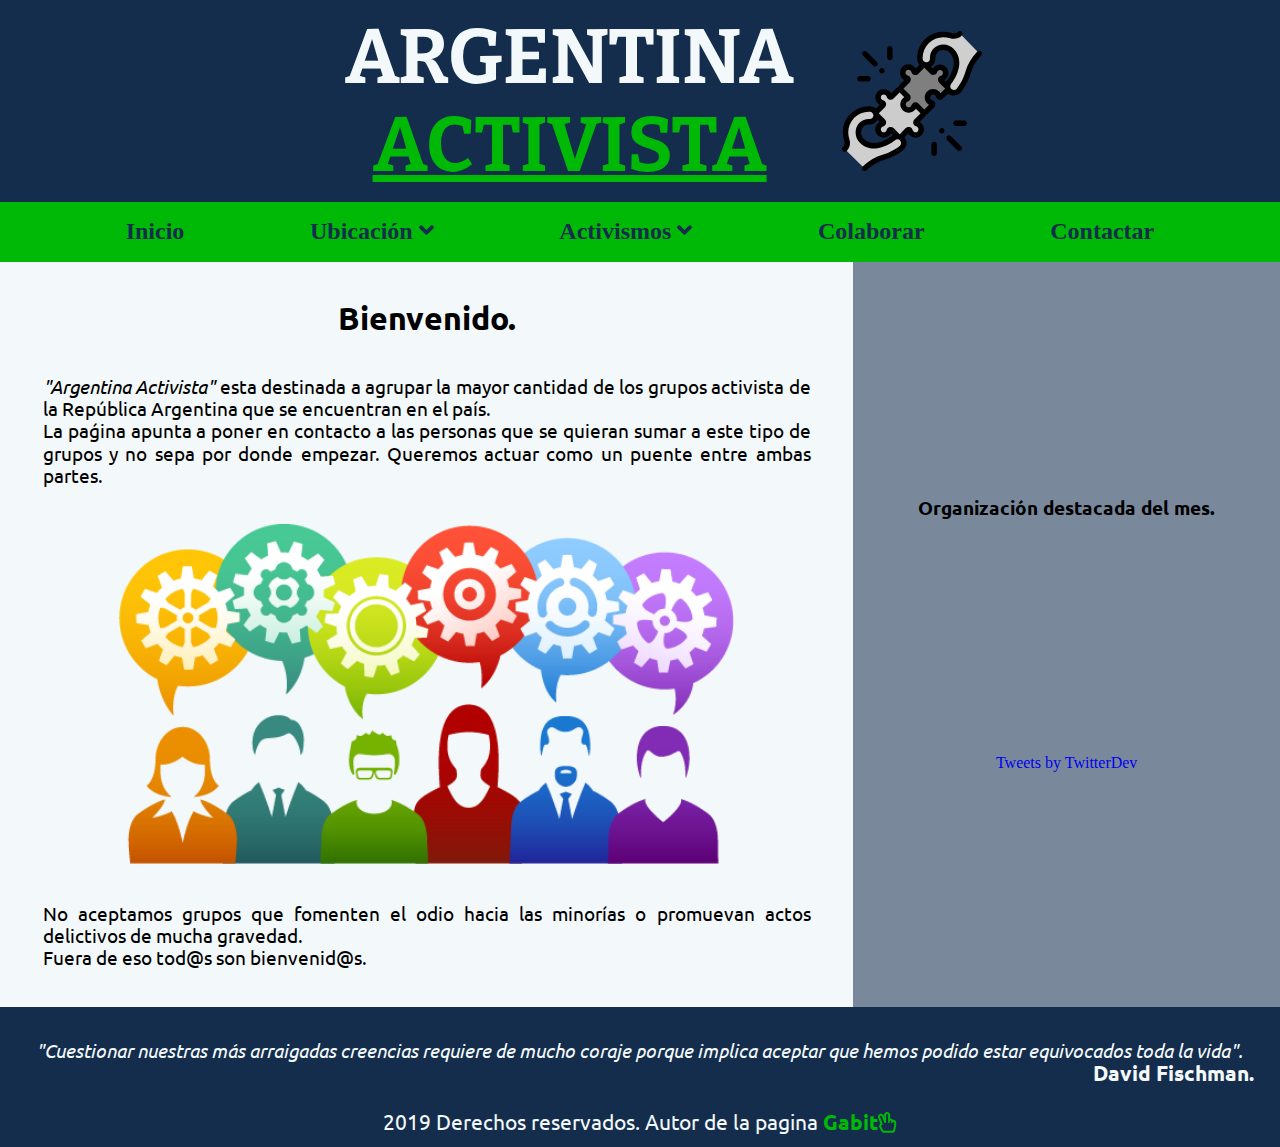
==== index.html @ 6122641f "Archivos de la primera presentacion." ====
<!DOCTYPE html>
<html lang="es">
<head>
    <meta charset="UTF-8">
    <meta name="viewport" content="width=device-width, initial-scale=1.0">
    <meta http-equiv="X-UA-Compatible" content="ie=edge">
    <title>Argentina Activista | Agrupaciones Argentinas luchando por sus derechos.</title>
    <link rel="stylesheet" href="css/normalize.css">
    <link rel="stylesheet" href="css/styles.css">
    <link rel="stylesheet" href="css/contenido.css">
    <link rel="stylesheet" href="css/responsive.css">
    <link href="https://fonts.googleapis.com/css?family=Bitter|Ubuntu&display=swap" rel="stylesheet">
</head>
<body>
    <div id="principal">
        <header>
            <div id="titulo_principal">
                <h1>ARGENTINA <span>ACTIVISTA</span></h1>
                <img id="logo" src="img/Logo.svg" alt="logoArgentac">
            </div>
        </header>
        <nav>
            <ul id="menu_principal">
                <li id="btn_inicio"><a href="index.html">Inicio</a></li>
                <li id="btn_ubicacion"> <a href="#">Ubicación <i class="fas fa-angle-down"></i></a>
                    <ul class="submenu">              
                        <li class="menu_item"><a href="caba1.html">Ciudad Autónoma de Buenos Aires</a></li>
                        <li class="menu_item"><a href="#">Gran Buenos Aires</a></li>
                        <li class="menu_item"><a href="#">Córdoba</a></li>
                        <li class="menu_item"><a href="#">Santa Fé</a></li>
                        <li class="menu_item"><a href="#">Neuquén</a></li>
                        <li class="menu_item"><a href="#">Catamarca</a></li>
                        <li class="menu_item"><a href="#">Chaco</a></li>
                        <li class="menu_item"><a href="#">Chubut</a></li>
                        <li class="menu_item"><a href="#">Corrientes</a></li>
                        <li class="menu_item"><a href="#">Entre Ríos</a></li>
                        <li class="menu_item"><a href="#">Formosa</a></li>
                        <li class="menu_item"><a href="#">Jujuy</a></li>
                        <li class="menu_item"><a href="#">La Pampa</a></li>
                        <li class="menu_item"><a href="#">La Rioja</a></li>
                        <li class="menu_item"><a href="#">Mendoza</a></li>
                        <li class="menu_item"><a href="#">Misiones</a></li>
                        <li class="menu_item"><a href="#">Rio Negro</a></li>
                        <li class="menu_item"><a href="#">Salta</a></li>
                        <li class="menu_item"><a href="#">San Juan</a></li>
                        <li class="menu_item"><a href="#">San Luis</a></li>
                        <li class="menu_item"><a href="#">Santa Cruz</a></li>
                        <li class="menu_item"><a href="#">Santiago del Estero</a></li>
                        <li class="menu_item"><a href="tucuman.html">Tucuman</a></li>
                        <li class="menu_item"><a href="#">Tierra del Fuego</a></li>
                    </ul>
                </li>
                <li id="btn_activismos"> <a href="#">Activismos <i class="fas fa-angle-down"></i></a> 
                    <ul class="submenu">
                        <li class="menu_item"><a href="#">Derechos Humanos</a></li>
                        <li class="menu_item"><a href="#">Ambiental</a></li>
                        <li class="menu_item"><a href="#">Feminista</a></li>
                        <li class="menu_item"><a href="#">LGBTIQ+</a></li>
                        <li class="menu_item"><a href="#">Veganismo</a></li>
                        <li class="menu_item"><a href="animalista.html">Animalista</a></li>
                        <li class="menu_item"><a href="#">Cannábico</a></li>
                    </ul>
                </li>
                <li id="btn_colaboracion"> <a href="colaboracion.html">Colaborar</a></li>
                <li id="btn_contacto"> <a href="contacto.html">Contactar</a></li>
            </ul>
        </nav>
        <section>
            <h2>Bienvenido.</h2>
            <p> <em>"Argentina Activista"</em> esta destinada a agrupar la mayor cantidad de los grupos activista de la República Argentina que se encuentran en el país. <br> La paǵina apunta a poner en contacto a las personas que se quieran sumar a este tipo de grupos y no sepa por donde empezar. Queremos actuar como un puente entre ambas partes.</p>
            <img src="img/teamwork.png" alt="inicio">
            <p>No aceptamos grupos que fomenten el odio hacia las minorías o promuevan actos delictivos de mucha gravedad. <br>Fuera de eso tod@s son bienvenid@s.</p>
        </section>
        <aside>
            <h3>Organización destacada del mes.</h3>
            <a class="twitter-timeline" data-lang="es" data-width="70%" data-height="90%" data-theme="light" href="https://twitter.com/MercyForAnimals?ref_src=twsrc%5Etfw">Tweets by TwitterDev</a> 
            <script async src="https://platform.twitter.com/widgets.js" charset="utf-8"></script>
        </aside>
        <footer>
            <cite>"Cuestionar nuestras más arraigadas creencias requiere de mucho coraje porque implica aceptar que hemos podido estar equivocados toda la vida".</cite>
            <p id="autor_frase">David Fischman.</p>
            <p id="derechos">2019 Derechos reservados. Autor de la pagina <a href="#">Gabit<i class="far fa-hand-peace"></i> </a></p>
        </footer>
    </div>
    <script src="js/all.js"></script>
</body>
</html>
---- css/styles.css ----
* {
    margin: 0%;
    padding: 0%;
    box-sizing: border-box;
    text-decoration: none;
    list-style: none;
}

body {
    background: #f3f9fb;
}

#principal {
    /* SOLUCIONAR: evitar que se vea el espacio sobrante cuando el contenido vertical de la pagina es menor al tamaño de la pantalla */
    display: grid;
    grid-template-columns: 1fr;
    grid-template-rows: repeat(4, auto);
    grid-template-areas: "header" "menu" "contenido" "footer";
}

/* ENCABEZADO DE LA PAGINA*/

#principal > header {
    grid-area: header;
    font-family: 'Bitter', serif;
    background: #142d4c;
}

header > #titulo_principal {
    width: 85%;
    margin: 0 auto;
    padding: 3% 0%;
    display: flex;
    justify-content: center;
}

#titulo_principal > h1 {
    width: 78%;
    margin: 0% 0%;
    text-align: center;
    color: #f3f9fb;
    font-size: 10.0vw;
}

h1 > span {
    color: #00b906;
    text-decoration: underline;
}

#titulo_principal > #logo {
    width: 20vw;
    filter: grayscale(100%);
    -webkit-filter: grayscale(100%);
}

#titulo_principal > #logo:hover {
    filter: grayscale(0%);
    -webkit-filter: grayscale(0%);
    transition: filter 3s;
}

/*MENU DE LA PAGINA*/

#principal > nav {
    grid-area: menu;
    background: #00b906;
}

nav > #menu_principal {
    display: flex;
    flex-flow: column;
    text-align: center;
    font-weight: bold;
}

#menu_principal > li, .submenu > li {
    border-bottom: 3px solid #142d4c73;
}

#menu_principal > li > a, 
.submenu > li > a {
    display: block;
    padding: 2% 0%;
    font-size: 1.3em;
    color: #142d4c;
}

#menu_principal > li > .submenu {
    background: #f3f9fb;
    display: none;
}

.submenu > li > a {
    font-weight: initial;
}

#menu_principal > li > a:hover {
    color: #f3f9fb;
    transition: color 1s;
    -webkit-transition: color 1s;
}

#menu_principal > li:hover > .submenu{
    display: block;
}

.submenu > li > a:hover {
    color: #00b906;
}

/*RED SOCIAL DE LA PAGINA*/

#principal > aside {
    min-height: 550px;
    display: none;
    background: #142d4c8c;
}

aside > h3 {
    font-family: 'Ubuntu', sans-serif;
    font-size: 1.2em;
}

/*FOOTER DE LA PAGINA*/

#principal > footer {
    grid-area: footer;
    background: #142d4c;
    font-family: 'Ubuntu', sans-serif;
    color: #f3f9fb;
}

footer > cite {
    display: block;
    padding: 2.5% 2% 0% 2%;
    font-size: .9em;
    text-align: center;
    font-style: italic;
}

footer > #autor_frase {
    margin: 2.5% 2% 2.5% 2%;
    font-size: 1.0em;
    text-align: center;
    font-weight: bold;
}

footer > #derechos {
    margin: 2.5% 2% 2.5% 2%;
    font-size: 1.0em;
    text-align: center;
}

#derechos > a {
    font-weight: bold;
    color: #00b906;
}
---- css/contenido.css ----
/*CONTENIDO DE LA PAGINA*/

#principal > section {
    grid-area: contenido;
    min-height: 400px;
    width: 90%;
    margin: 0% auto;
    display: flex;
    flex-flow: column;
    
    font-family: 'Ubuntu', sans-serif;
}

section > h2 {
    padding-top: 5%;
    font-size: 2.0em;
    text-align: center;
}

section > h3 {
    font-size: 1.8em;
    text-align: center;
}

section > p {
    padding: 5% 0%;
    font-size: 1.0em;
    text-align: justify;
}

section > img {
    width: 70%;
    align-self: center;
}

/* Finaliza el contenido de la pagina inicial */

section > .seed {   /* Icono para la busqueda sin resultados */
    padding-top: 2.5%;
    font-size: 8.0em;
    color: #142d4c8c;
    align-self: center;
}

/* paginas que muestran resultados de una busqueda */

.info_min > a{
    margin-bottom: 5%;
    display: flex;
    flex-flow: column;
    align-items: center;
    border: 4px solid #142d4c;
}

.info_min > a > .descripcion_min {
    margin: 2% 0%;
    width: 90%;
    color: black;
}

.descripcion_min > h4 {
    text-align: center;
    font-size: 1.5em;
}

.descripcion_min > p {
    margin-top: 3%;
    font-size: 1.0em;
    text-align: justify;
}

.info_min > a > .img_min {
    margin-bottom: 2%;
    width: 100px;
    height: 100px;
}

section > .paginador {
    margin-bottom: 3%;
    display: flex;
    justify-content: center;
}

/* paginas que muestran la informacion de algun resultado seleccionado de la busqueda */

section > .info_max {
    display: flex;
    flex-flow: column;
    align-items: center;
    align-self: center;
}

.info_max > .datos {
    font-size: 1.0em;
    margin: 3% 0%;
}

.info_max > .img_max {
    height: 200px;
    width: 200px;
}

section > .descripcion_max {
    font-size: 1.0em;
    text-align: justify;
}

section > .contacto {
    width: 100%;
    margin-bottom:5%;
    display: flex;
    justify-content: space-evenly;
}

.contacto > a {
    height: 50px;
    width: 50px;
    display: flex;
    justify-content: center;
    align-items: center;
    font-size: 1.5em;
    border: 3px solid black;
    border-radius: 50px;
    color: #f3f9fb;
}

.contacto > .btn_twitter {
    background: #00acee;
}

.contacto > .btn_facebook {
    background: #3b5998;
}

.contacto > .btn_instagram {
    background: #dd2a7b;
}

.contacto > .btn_youtube {
    background: #c4302b;
}

.contacto > .btn_web {
    background: #f89d13;
}

.contacto > .boton:hover {
    transform: rotate(360deg);
    transition: transform 3s;
}


/* Formularios la pagina */

section > #form_contacto {
    width: 90%;
    margin-bottom:3%;
    display: flex;
    align-items: center;
    flex-flow: column;
    align-self: center;
}

#form_contacto > .form_campo {
    display: flex;
    flex-flow: column;
    margin-bottom:3%;
}

#form_contacto > .btn_enviar {
    padding: 1% 2%;
}

section > #form_colaboracion {
    width: 90%;
    margin-bottom:3%;
    display: flex;
    align-items: center;
    flex-flow: column;
    align-self: center;
}

#form_colaboracion > .form_campo {
    display: flex;
    flex-flow: column;
    margin-bottom:3%;
}

#form_colaboracion > .form_seleccion {
    display: flex;
    flex-flow: column;
    margin: 3% 0%;
}

.form_seleccion > .form_check {
    margin-bottom: 5%;    
}

.form_check > h3 {
    padding-bottom: 10%;
}

.form_check > p {
    padding-bottom: 15%;
}

.form_radio > p {
    padding-bottom: 15%;
}

.form_radio > h3 {
    padding-bottom: 10%;
}

#form_colaboracion > .form_botones {
    width: 80%;
    display: flex;
    justify-content: space-between;
}

.form_botonoes > .btn_reset, .form_botones > .btn_enviar {
    padding: 1% 1%;
}
---- css/responsive.css ----
@media (min-width:600px){
    #principal {
        grid-template-rows: repeat(5, auto);
        grid-template-areas: "header" "menu" "contenido" "redes" "footer";
    }

/*Encabezado de la pagina*/
    
    #titulo_principal > h1 {
        width: 65%;
        font-size: 8.0vw;
    }
    
    #titulo_principal > #logo {
        width: 15vw;
    }

    /*Menu de la pagina*/

    nav > #menu_principal {
        flex-flow: row;
        justify-content: space-evenly;
        align-items: center;
    }

    #menu_principal > li, .submenu > li {
        border-bottom: 0px solid #142d4c73;
    }

    #menu_principal > li > a {  
        display: block;
        margin: 10% 0%;
        font-size: 1.2em;
    }

    #menu_principal > #btn_ubicacion:hover > .submenu {
        position: absolute;
        display: grid;
        grid-template-columns: 1fr 1fr 1fr;
        align-items: center;
        width: 60%;
        background: #142d4c;
    }

    #menu_principal > #btn_activismos:hover > .submenu {
        position: absolute;
        display: grid;
        grid-template-columns: 1fr 1fr;
        width: 40%;
        background: #142d4c;
    }


    .submenu > li > a {  
        margin: 5% 0%;
        font-size: 0.8em;
        color: #f3f9fb;
    }


    /*CONTENIDO DE LA PAGINA*/

    section > p {
        font-size: 1.1em;
    }

    section > img {
        width: 80%;
    }

    section > .seed {   /* Icono para la busqueda sin resultados */
        font-size: 10.0em;
        color: #142d4c;
    }

    .descripcion_min > p {
        font-size: 1.1em;
    }

    section > #form_contacto, 
    #form_contacto > .btn_enviar {
        font-size: 1.1em;
    }

    section > #form_colaboracion, 
    .form_botones > .btn_enviar,
    .form_botones > .btn_reset {
        font-size: 1.1em;
    }

    /*Visualizar redes*/

    #principal > aside {
        grid-area: redes;
        display: flex;
        flex-flow: column;
        justify-content: space-evenly;
        align-items: center;
    }

    /*FOOTER DE LA PAGINA*/

    footer > cite {
        font-size: 1.0em;
    }

    footer > #autor_frase {
        margin: 0% 2% 2.0% 2%;
        font-size: 1.1em;
        text-align: right;
    }

    footer > #derechos {
        margin: 2.0% 2% 2.0% 2%;
        font-size: 1.1em;
    }

    #derechos > a {
        color: #00b906;
    }

}

@media (min-width:800px){

    header > #titulo_principal {
        padding: 2% 0%;
    }

    #titulo_principal > h1 {
        width: 50%;
        font-size: 6.0vw;
    }
    
    #titulo_principal > #logo {
        width: 11vw;
    }

    #menu_principal > #btn_ubicacion:hover > .submenu {
        width: 50%;
    }

    #menu_principal > #btn_activismos:hover > .submenu {
        width: 30%;
    }


    /* campos de formulario de colaboracion*/
    
    #form_colaboracion > .form_campo {
        flex-flow: row;
        margin-bottom:2%;
    }
    
    #form_colaboracion > .form_seleccion {
        width: 60%;
        flex-flow: row;
        justify-content: space-evenly;
        margin: 0% 0%;
    }
    
    .form_seleccion > .form_check {
        margin-bottom: 2%;    
    }
    
    #form_colaboracion > .form_botonoes {
        width: 50%;
        flex-flow: row;
        justify-content: space-evenly;
    }
    
    .form_botonoes > .btn_enviar{
        margin-bottom: 7%;
    }

    .form_botonoes > .btn_reset{
        margin-bottom: 7%;
    }

    /* resultados de las busquedas por secciones*/

    .info_min > a{
        margin-bottom:2%;
        padding: 2% 2%;
        display: flex;
        flex-flow: row-reverse;
        align-items: center;
    }
    
    .info_min > a > .descripcion_min {
        margin: 0% 0%;
    }
    
    .descripcion_min > p {
        margin: 2% 2% 0% 2%;
    }
    
    .info_min > a > .img_min {
        margin-bottom: 0%;
    }
    
    section > .paginador {
        margin-bottom: 3%;
    }

    /* Descripcion ampliada de una agrupacion seleccionada*/

    section > .info_max {
        width: 80%;
        padding-top: 2%; 
        flex-flow: row;
        justify-content: space-evenly;
    }
    
    .info_max > .datos {
        font-size: 1.2em;
    }
    
    section > .descripcion_max {
        font-size: 1.2em;
    }
    
}

@media (min-width:1100px){

    #principal {
        display: grid;
        grid-template-columns: 4fr 2fr;
        grid-template-rows: repeat(4, auto);
        grid-template-areas: 
        "header header" "menu menu" "contenido redes" "footer footer";
    }

    /*Encabezado de la pagina*/
    
    header > #titulo_principal {
        padding: 1% 0%;
    }

    #titulo_principal > h1 {
        font-size: 6.0vw;
    }
    

    /*Menu de la pagina*/


    #menu_principal > li > a {
        font-size: 1.5em;
    }

    .submenu > li > a {  
        font-size: 1.0em;
    }


    /*CONTENIDO DE LA PAGINA*/

    section > p {
        font-size: 1.2em;
    }

    section > .seed {   /* Icono para la busqueda sin resultados */
        font-size: 14.0em;
        color: #00b906;
    }

    .descripcion_min > p {
        font-size: 1.2em;
    }

    section > #form_contacto, 
    #form_contacto > .btn_enviar {
        font-size: 1.2em;
    }

    section > #form_colaboracion, 
    .form_botones > .btn_enviar,
    .form_botones > .btn_reset {
        font-size: 1.2em;
    }


    /*Redes */

    aside {
     display: flex;
     justify-items: center;   
    }

    aside > #aside_contenido {
        height: 90%;
    }


    /*FOOTER DE LA PAGINA*/

    footer > cite {
        font-size: 1.2em;
    }

    footer > #autor_frase {
        font-size: 1.3em;
    }

    footer > #derechos {
        margin: 1.0% 2% 1.0% 2%;
        font-size: 1.3em;
    }

    #derechos > a {
        color: #00b906;
    }
}
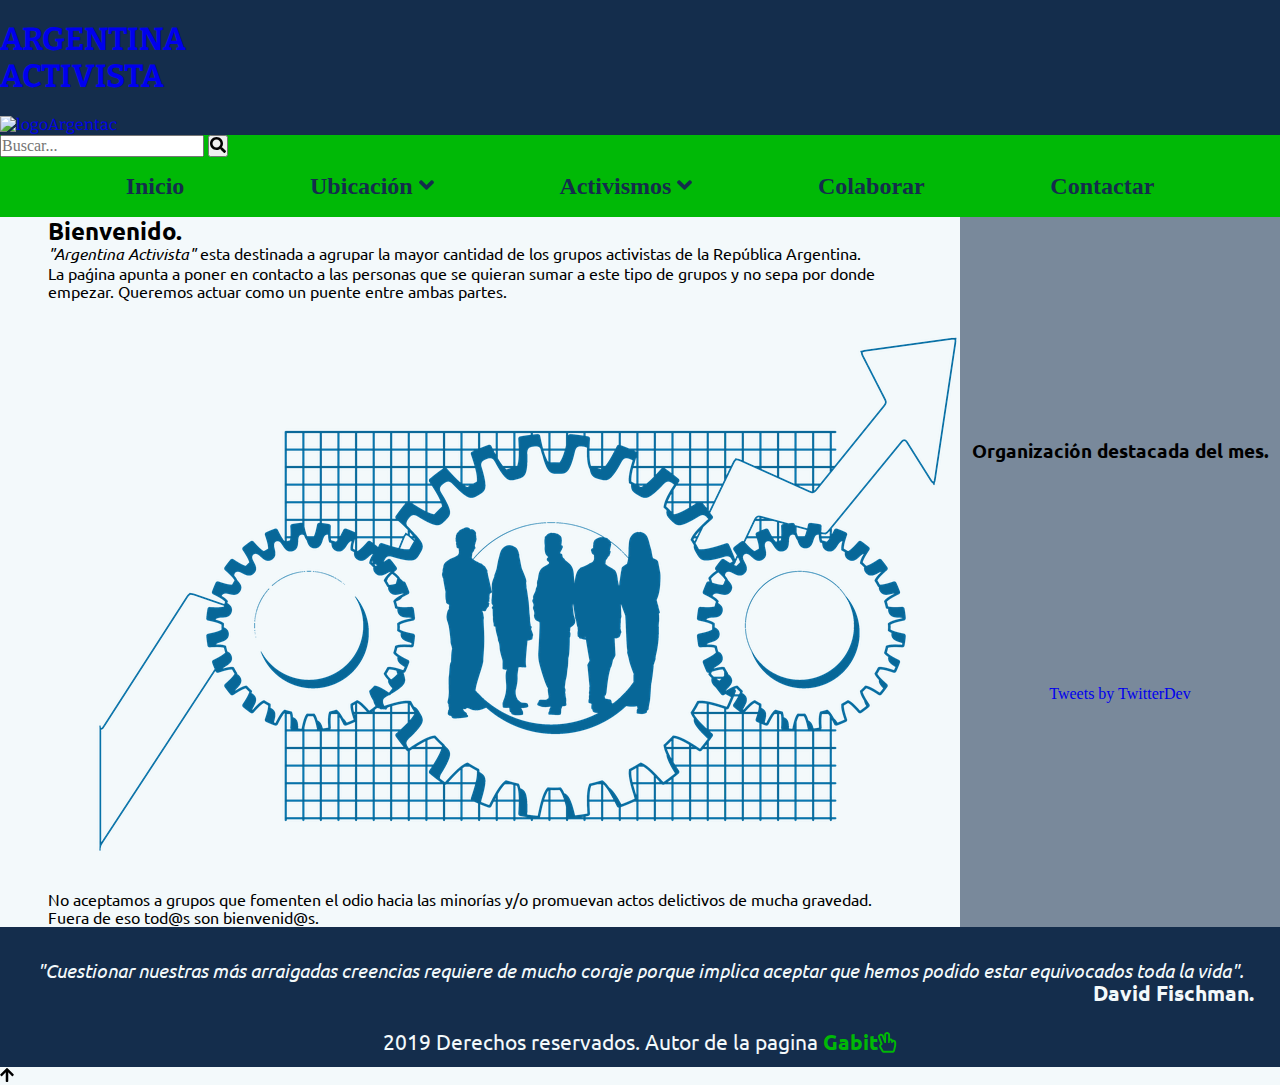
==== commit a164de77: "Se redujo el tamaño de las imagenes usadas." ====
--- a/index.html
+++ b/index.html
@@ -5,6 +5,7 @@
     <meta name="viewport" content="width=device-width, initial-scale=1.0">
     <meta http-equiv="X-UA-Compatible" content="ie=edge">
     <title>Argentina Activista | Agrupaciones Argentinas luchando por sus derechos.</title>
+    <link rel="icon" href="img/logoIcon.png">
     <link rel="stylesheet" href="css/normalize.css">
     <link rel="stylesheet" href="css/styles.css">
     <link rel="stylesheet" href="css/contenido.css">
@@ -14,74 +15,89 @@
 <body>
     <div id="principal">
         <header>
-            <div id="titulo_principal">
-                <h1>ARGENTINA <span>ACTIVISTA</span></h1>
-                <img id="logo" src="img/Logo.svg" alt="logoArgentac">
-            </div>
+            <a href="index.html">
+                <h1>
+                    <p>ARGENTINA</p>
+                    <p><span>ACTIVISTA</span></p>
+                </h1>
+                <img loading="lazy" id="logo" src="img/logo.svg" alt="logoArgentac">
+            </a>
         </header>
         <nav>
+            <div id="buscador">
+                <input type="text" name="busqueda" id="busqueda" placeholder="Buscar..." maxlength="30">
+                <button id="lupa"><i class="fas fa-search"></i></button>
+            </div>
             <ul id="menu_principal">
-                <li id="btn_inicio"><a href="index.html">Inicio</a></li>
-                <li id="btn_ubicacion"> <a href="#">Ubicación <i class="fas fa-angle-down"></i></a>
-                    <ul class="submenu">              
-                        <li class="menu_item"><a href="caba1.html">Ciudad Autónoma de Buenos Aires</a></li>
-                        <li class="menu_item"><a href="#">Gran Buenos Aires</a></li>
-                        <li class="menu_item"><a href="#">Córdoba</a></li>
-                        <li class="menu_item"><a href="#">Santa Fé</a></li>
-                        <li class="menu_item"><a href="#">Neuquén</a></li>
-                        <li class="menu_item"><a href="#">Catamarca</a></li>
-                        <li class="menu_item"><a href="#">Chaco</a></li>
-                        <li class="menu_item"><a href="#">Chubut</a></li>
-                        <li class="menu_item"><a href="#">Corrientes</a></li>
-                        <li class="menu_item"><a href="#">Entre Ríos</a></li>
-                        <li class="menu_item"><a href="#">Formosa</a></li>
-                        <li class="menu_item"><a href="#">Jujuy</a></li>
-                        <li class="menu_item"><a href="#">La Pampa</a></li>
-                        <li class="menu_item"><a href="#">La Rioja</a></li>
-                        <li class="menu_item"><a href="#">Mendoza</a></li>
-                        <li class="menu_item"><a href="#">Misiones</a></li>
-                        <li class="menu_item"><a href="#">Rio Negro</a></li>
-                        <li class="menu_item"><a href="#">Salta</a></li>
-                        <li class="menu_item"><a href="#">San Juan</a></li>
-                        <li class="menu_item"><a href="#">San Luis</a></li>
-                        <li class="menu_item"><a href="#">Santa Cruz</a></li>
-                        <li class="menu_item"><a href="#">Santiago del Estero</a></li>
-                        <li class="menu_item"><a href="tucuman.html">Tucuman</a></li>
-                        <li class="menu_item"><a href="#">Tierra del Fuego</a></li>
+                <li><a id="btn_inicio" href="index.html">Inicio</a></li>
+                <li id="ubicacion"><a id="btn_ubicacion">Ubicación <i class="fas fa-angle-down"></i></a>
+                    <ul class="submenu">
+                        <li class="menu_item"><a onclick="buscarResultados('capitalfederal')">Capital Federal</a></li>
+                        <li class="menu_item"><a onclick="buscarResultados('buenosaires')">Buenos Aires</a></li>
+                        <li class="menu_item"><a onclick="buscarResultados('cordoba')">Córdoba</a></li>
+                        <li class="menu_item"><a onclick="buscarResultados('santafe')">Santa Fé</a></li>
+                        <li class="menu_item"><a onclick="buscarResultados('neuquen')">Neuquén</a></li>
+                        <li class="menu_item"><a onclick="buscarResultados('catamarca')">Catamarca</a></li>
+                        <li class="menu_item"><a onclick="buscarResultados('chaco')">Chaco</a></li>
+                        <li class="menu_item"><a onclick="buscarResultados('chubut')">Chubut</a></li>
+                        <li class="menu_item"><a onclick="buscarResultados('corrientes')">Corrientes</a></li>
+                        <li class="menu_item"><a onclick="buscarResultados('entrerios')">Entre Ríos</a></li>
+                        <li class="menu_item"><a onclick="buscarResultados('formosa')">Formosa</a></li>
+                        <li class="menu_item"><a onclick="buscarResultados('jujuy')">Jujuy</a></li>
+                        <li class="menu_item"><a onclick="buscarResultados('lapampa')">La Pampa</a></li>
+                        <li class="menu_item"><a onclick="buscarResultados('larioja')">La Rioja</a></li>
+                        <li class="menu_item"><a onclick="buscarResultados('mendoza')">Mendoza</a></li>
+                        <li class="menu_item"><a onclick="buscarResultados('misiones')">Misiones</a></li>
+                        <li class="menu_item"><a onclick="buscarResultados('rionegro')">Rio Negro</a></li>
+                        <li class="menu_item"><a onclick="buscarResultados('salta')">Salta</a></li>
+                        <li class="menu_item"><a onclick="buscarResultados('sanjuan')">San Juan</a></li>
+                        <li class="menu_item"><a onclick="buscarResultados('sanluis')">San Luis</a></li>
+                        <li class="menu_item"><a onclick="buscarResultados('santacruz')">Santa Cruz</a></li>
+                        <li class="menu_item"><a onclick="buscarResultados('santiagodelestero')">Santiago del Estero</a></li>
+                        <li class="menu_item"><a onclick="buscarResultados('tucuman')">Tucuman</a></li>
+                        <li class="menu_item"><a onclick="buscarResultados('tierradelfuego')">Tierra del Fuego</a></li>
                     </ul>
                 </li>
-                <li id="btn_activismos"> <a href="#">Activismos <i class="fas fa-angle-down"></i></a> 
+                <li id="activismos"><a id="btn_activismos">Activismos <i class="fas fa-angle-down"></i></a>
                     <ul class="submenu">
-                        <li class="menu_item"><a href="#">Derechos Humanos</a></li>
-                        <li class="menu_item"><a href="#">Ambiental</a></li>
-                        <li class="menu_item"><a href="#">Feminista</a></li>
-                        <li class="menu_item"><a href="#">LGBTIQ+</a></li>
-                        <li class="menu_item"><a href="#">Veganismo</a></li>
-                        <li class="menu_item"><a href="animalista.html">Animalista</a></li>
-                        <li class="menu_item"><a href="#">Cannábico</a></li>
+                        <li class="menu_item"><a onclick="buscarResultados('derechoshumanos')">Derechos Humanos</a></li>
+                        <li class="menu_item"><a onclick="buscarResultados('ambiental')">Ambiental</a></li>
+                        <li class="menu_item"><a onclick="buscarResultados('feminismo')">Feminista</a></li>
+                        <li class="menu_item"><a onclick="buscarResultados('lgbtiq+')">LGBTIQ+</a></li>
+                        <li class="menu_item"><a onclick="buscarResultados('veganismo')">Veganismo</a></li>
+                        <li class="menu_item"><a onclick="buscarResultados('animalista')">Animalista</a></li>
+                        <li class="menu_item"><a onclick="buscarResultados('cannabico')">Cannábico</a></li>
                     </ul>
                 </li>
-                <li id="btn_colaboracion"> <a href="colaboracion.html">Colaborar</a></li>
-                <li id="btn_contacto"> <a href="contacto.html">Contactar</a></li>
+                <li> <a id="btn_colaboracion" href="colaboracion.html">Colaborar</a></li>
+                <li> <a id="btn_contacto" href="contacto.html">Contactar</a></li>
             </ul>
         </nav>
         <section>
-            <h2>Bienvenido.</h2>
-            <p> <em>"Argentina Activista"</em> esta destinada a agrupar la mayor cantidad de los grupos activista de la República Argentina que se encuentran en el país. <br> La paǵina apunta a poner en contacto a las personas que se quieran sumar a este tipo de grupos y no sepa por donde empezar. Queremos actuar como un puente entre ambas partes.</p>
-            <img src="img/teamwork.png" alt="inicio">
-            <p>No aceptamos grupos que fomenten el odio hacia las minorías o promuevan actos delictivos de mucha gravedad. <br>Fuera de eso tod@s son bienvenid@s.</p>
+            <div id="inicio">
+                <h2>Bienvenido.</h2>
+                <p> <em>"Argentina Activista"</em> esta destinada a agrupar la mayor cantidad de los grupos activistas de la República Argentina. <br> La paǵina apunta a poner en contacto a las personas que se quieran sumar a este tipo de grupos y no sepa por donde empezar. Queremos actuar como un puente entre ambas partes.</p>
+                <img loading="lazy" src="img/equipo.png" alt="inicio">
+                <p>No aceptamos a grupos que fomenten el odio hacia las minorías y/o promuevan actos delictivos de mucha gravedad. <br>Fuera de eso tod@s son bienvenid@s.</p>
+            </div>
         </section>
         <aside>
             <h3>Organización destacada del mes.</h3>
-            <a class="twitter-timeline" data-lang="es" data-width="70%" data-height="90%" data-theme="light" href="https://twitter.com/MercyForAnimals?ref_src=twsrc%5Etfw">Tweets by TwitterDev</a> 
+            <a class="twitter-timeline" data-lang="es" data-width="70%" data-height="90%" data-theme="light" href="https://twitter.com/MercyForAnimals?ref_src=twsrc%5Etfw">Tweets by TwitterDev</a>
             <script async src="https://platform.twitter.com/widgets.js" charset="utf-8"></script>
         </aside>
         <footer>
             <cite>"Cuestionar nuestras más arraigadas creencias requiere de mucho coraje porque implica aceptar que hemos podido estar equivocados toda la vida".</cite>
             <p id="autor_frase">David Fischman.</p>
-            <p id="derechos">2019 Derechos reservados. Autor de la pagina <a href="#">Gabit<i class="far fa-hand-peace"></i> </a></p>
+            <p id="derechos">2019 Derechos reservados. Autor de la pagina <a href="https://github.com/gabit690" target="_blank">Gabit<i class="far fa-hand-peace"></i> </a></p>
         </footer>
     </div>
+    <div id="ir-arriba">
+        <i class="fas fa-arrow-up"></i>
+    </div>
     <script src="js/all.js"></script>
+    <script src="js/jquery-3.4.1.min.js"></script>
+    <script src="js/buscador.js"></script>
+    <script src="js/subir.js"></script>
 </body>
-</html>+</html>
